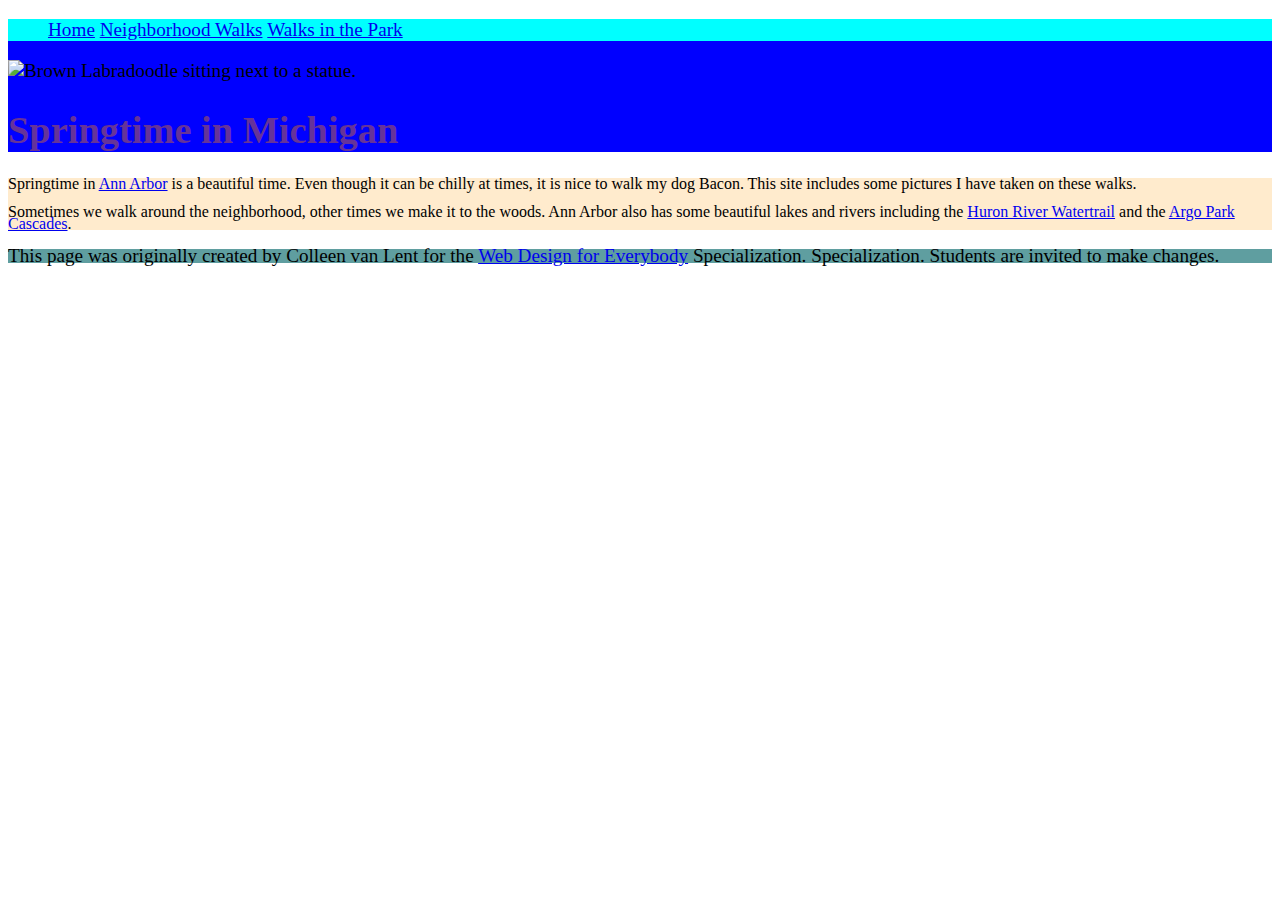
==== index.html @ f88d440a "change" ====
<!DOCTYPE html>
<html lang="en">

<head>
    <meta charset="utf-8">
    <meta name="viewport" content="width=device-width">
    <title>Springtime In Michigan</title>
    <link rel="stylesheet" href="style.css">
</head>

<body>
    <header>
        <nav>
            <ul>
                <li><a href="index.html">Home</a></li>
                <li><a href="neighborhood.html">Neighborhood Walks</a></li>
                <li><a href="parks.html">Walks in the Park</a></li>
            </ul>
        </nav>
        <img src="images/BaconGallupPark.jpg" width="200" alt="Brown Labradoodle sitting next to a statue.">
        <h1>Springtime in Michigan</h1>
    </header>
    <main>
        <p>Springtime in <a href="https://www.michigan.org/city/ann-arbor">Ann Arbor</a> is a beautiful time. Even
            though
            it can be chilly at times, it is nice to walk my dog Bacon. This site includes some pictures I have taken on
            these walks. </p>

        <p>Sometimes we walk around the neighborhood, other times we make it to the woods. Ann Arbor also has some
            beautiful lakes and rivers including the <a
                href="https://www.annarbor.org/things-to-do/recreation-outdoors/huron-river/">Huron River Watertrail</a>
            and
            the <a href="https://www.a2gov.org/departments/Parks-Recreation/parks-places/argo/pages/default.aspx">Argo
                Park
                Cascades</a>.</p>
    </main>
    <footer>
        <p>This page was originally created by Colleen van Lent for the <a
                href="https://www.coursera.org/specializations/web-design"> Web Design for Everybody</a> Specialization.
            Specialization. Students are invited to make changes.</p>
    </footer>

</body>

</html>
---- style.css ----
body {
    font-family: Cambria, Cochin, Georgia, Times, 'Times New Roman', serif;
    font-size: larger;
}

header {
    background-color: blue;
}

nav {
    background-color: aqua;
}

main {
    background-color: blanchedalmond;
    font-size: medium;
}

footer {
    background-color: cadetblue;
}

li {
    display: inline;
    width: 50%;
}

h1 {
    text-align: justify;
    font-family: Cambria, Cochin, Georgia, Times, 'Times New Roman', serif;
    color: rebeccapurple;
}

p {
    line-height: 75%;
}
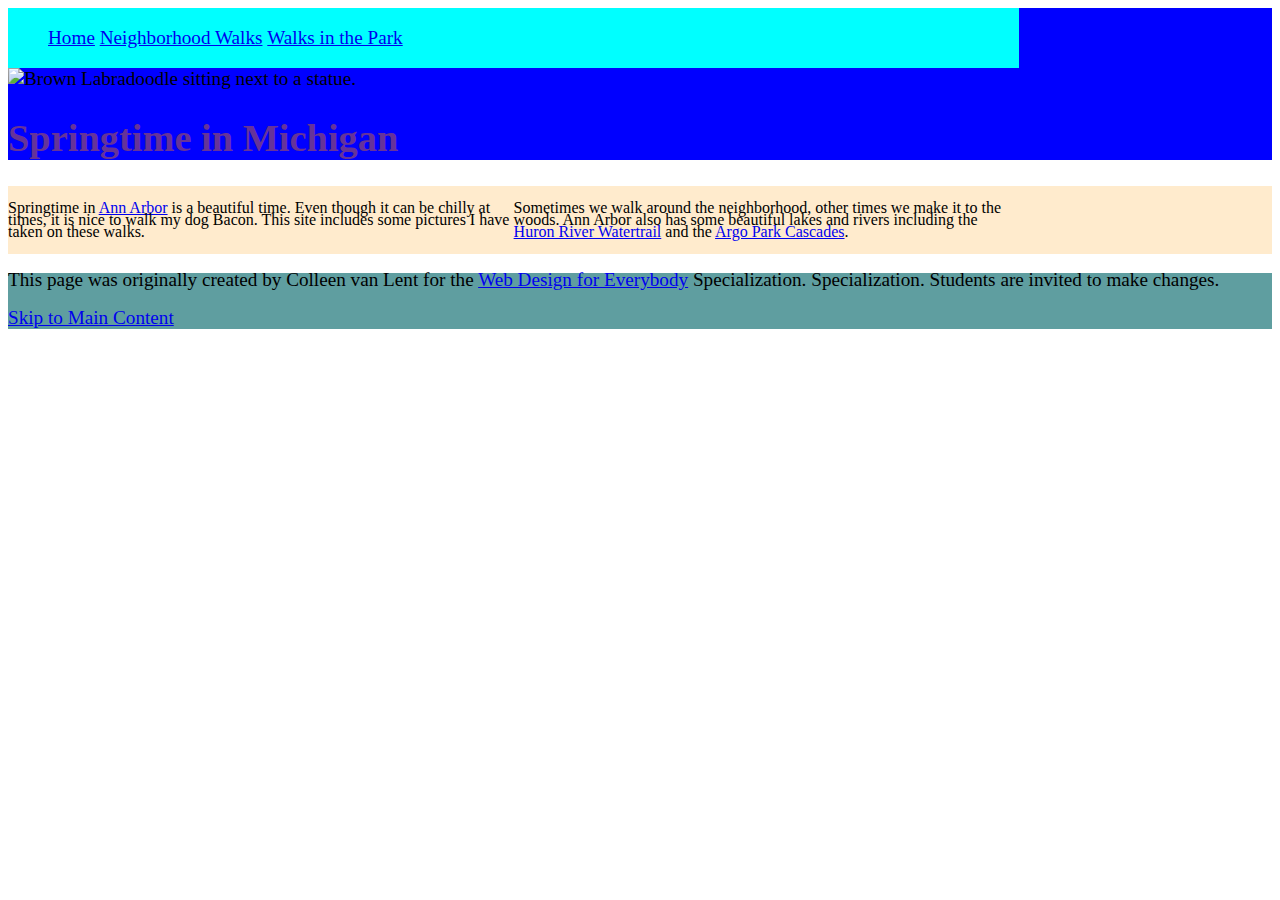
==== commit d4f99887: "update" ====
--- a/index.html
+++ b/index.html
@@ -20,7 +20,7 @@
         <img src="images/BaconGallupPark.jpg" width="200" alt="Brown Labradoodle sitting next to a statue.">
         <h1>Springtime in Michigan</h1>
     </header>
-    <main>
+    <main id="main content" class = "grid">
         <p>Springtime in <a href="https://www.michigan.org/city/ann-arbor">Ann Arbor</a> is a beautiful time. Even
             though
             it can be chilly at times, it is nice to walk my dog Bacon. This site includes some pictures I have taken on
@@ -38,6 +38,7 @@
         <p>This page was originally created by Colleen van Lent for the <a
                 href="https://www.coursera.org/specializations/web-design"> Web Design for Everybody</a> Specialization.
             Specialization. Students are invited to make changes.</p>
+        <a href="#main-content">Skip to Main Content</a>
     </footer>
 
 </body>
--- a/style.css
+++ b/style.css
@@ -9,6 +9,8 @@
 
 nav {
     background-color: aqua;
+    display: inline-block;
+    width: 80%;
 }
 
 main {
@@ -33,4 +35,17 @@
 
 p {
     line-height: 75%;
+}
+
+header img {
+    width: 10%;
+}
+
+.grid {
+    display: grid;
+    grid-template-columns: 40% 40%;
+}
+
+image.grid {
+    size: 100%;
 }